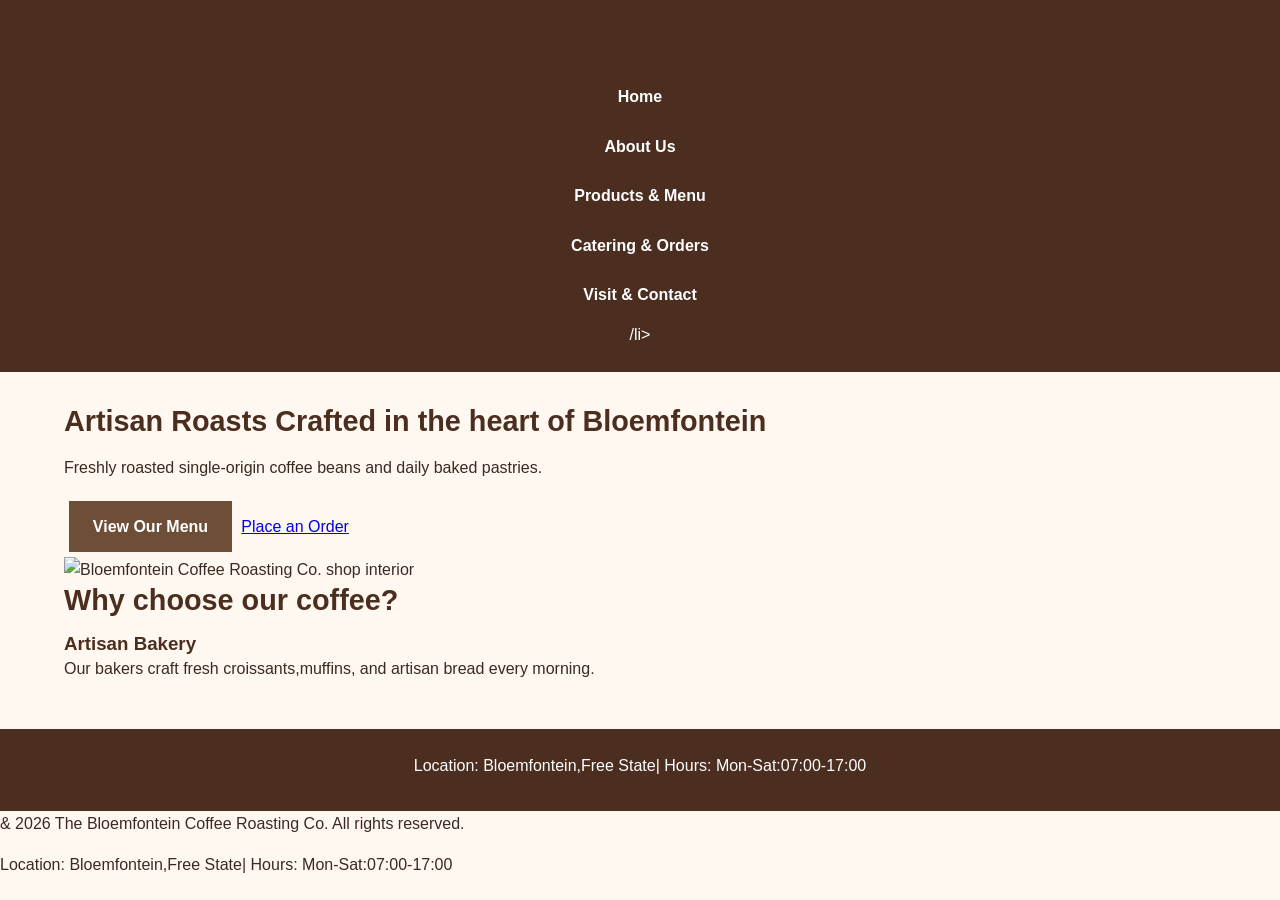
==== index.html @ 8a00698b "Initial commit" ====
<!DOCTYPE html>
<html lang="en">
<head>
    <meta charset="UTF-8">
    <meta name="viewport" content="width=device-width, initial-scale=1.0">
    <title>The Bloemfontein Coffee Roasting Co.| Home</title>
    <link rel="stylesheet" href="css/style.css">
</head>
<body>
    <!--Global Header & Navigation-->
      <header>
        <div class="container">

            <div class="logo">
                <h1>The Bloemfontein Coffee Roasting Co.</h1>
            </div>
            
        <nav>
                <a href="index.html">Home</a></li>
                <a href="about.html">About Us</a></li>
                <a href="services.html">Products & Menu</a></li>
                <a href="enquiry.html">Catering & Orders</a></li>
                <a href="contact.html" class="active">Visit & Contact</a>/li>
        </nav>

    </header>
    <!--Main Content-->
    <main>
        <!--Hero Section-->
        <section>
        <h2>Artisan Roasts Crafted in the heart of Bloemfontein</h2>
        <p>Freshly roasted single-origin coffee beans and daily baked pastries.</p>
        <a href="services.html" class="btn">View Our Menu</a>
        <a href="enquiry.html" class="btn-secondary">Place an Order</a>
    </section>
           
    <!--Feautured Highlights-->
    <!--Place inside <section class="hero">-->
        <img src="https://images.unsplash.com/photo-1501339847302-ac426a4a7cbb?auto&fit=crop&w=350&q=80" alt="Bloemfontein Coffee Roasting Co. shop interior" class="hero-img">
        <h2>Why choose our coffee?</h2>
        <article class="highlights-cards">
            <h3>Artisan Bakery</h3>
            <p> Our bakers craft fresh croissants,muffins, and artisan bread every morning.</p>
            </article>

    </section>
    </main>
    <!--Global Footer-->
    <footer>
<p>Location: Bloemfontein,Free State| Hours: Mon-Sat:07:00-17:00</p>
        </footer>
  
<p>& 2026 The Bloemfontein Coffee Roasting Co. All rights reserved.</p>
             <p>Location: Bloemfontein,Free State| Hours: Mon-Sat:07:00-17:00</p>
        </footer>
  
</body>
</html>
---- css/style.css ----
*{
   margin:0;
   padding:0; 
   box-sizing: border-box;
}


html{
    font-size:16px;
    scroll-behavior: smooth;
}

body{
    font-family:Arial, sans-serif;
    font-size: 1rem;
    line-height:1.6;
    background-color: #fff8f0;
    color: #3b2a20;
    }

.container{
width:90%;
max-width:1200px;
margin:0 auto;
}

img{
    max-width:100%;
    height:auto;
    display:block;
}

header{
    background-color:#4b2e1f;
    color:white;
    padding:1.5rem 0;
}
.logo{
    text-align:center;
}
.logo h1{
    font-size:rem;
    line-height:1.2;

}
nav{
    display:flex;
    justify-content:center;
    align-items:center;
    flex-wrap:warp;
    gap: 1rem;
    margin-top:1rem;
}
nav a{
    color:white;
    text-decoration:none;
    font-weight:bold;
    padding:0.6rem 1rem;
    border-radius:0.4rem;
    transition:0.3s ease;
}
nav a:active{
    background-color:#a66a3f;
}
main{
    width:90%;
    max-width:1200px;
    margin:2rem auto;
}

h1,
h2,
h3{
color:#4b2e1f;
line-height:1.2;
}

h2{
    font-size:1.8rem;
    margin-bottom:1rem;

}
p{
    margin-bottom:1rem;
}
.hero{
    text-align:center;
    padding:4rem 2rem;
    background-color:#ead7c3;
    border-radius:0.8rem;
    margin-bottom:2rem;

}

.hero h2{
    font: size 2.5rem;
    margin-bottom:1rem;
}

.hero p{
    max-width:700px;
    margin:0 auto 1.5rem;
    
    }

.btn{
    display:inline-block;
    background-color:#6f4e37;
    color:white;
    text-decoration:none;
    padding:0.8rem 1.5rem;
    margin:0.3rem;
    border: radius 0.4rem;
    font-weight:bold;
    transition:0.3s ease;
}
.btn:hover{
    background-color:#4b2e1f;
    box-shadow:0.0.3rem 0.7rem rgba(0,0,0,0.2);

}
.btn:active{
    transform:translate(0.1rem);

}
.service-grid{
    display:grid;
    grid-template-columns:repeat(3,1fr);
    gap:1.5rem;
    margin-top:2rem;
}
.service-card{
    background-color:white;
    padding:1.5rem;
    border:1px solid #d4a373;
    border-radius:0.7rem;
    box-shadow:0 0.3rem 0.8rem rgba(0,0,0,0.2);
    transition:0.3s ease;
}
.service-card:hover{
    transform: translateY(-0.3rem);
    box-shadow:0 0.5rem 1rem rgba(0,0,0,0.2);
}
footer{
    background-color:#4b2e1f;
    color:white;
    text-align:center;
    padding:1.5rem;
    margin-top:3rem;
}
footer p{
    margin-bottom:0.5rem;
}
@media (max-width:768px){}
    .logo h1 {
        font-size:1.8rem;
    }
nav{
    flex-direction:column;
    gap:0.3rem;
}
nav a{
    width:100%;
    text-align:center;
}
.services-grid{
    grid-template-columns:repeat(2, 1fr);
}
.hero{
    padding:3rem 1.5rem;
}
.hero2{
    font-size:2rem;
}

@media(max-width:480px){
    html{
        font-size:15px;
    }
main{
    width:94%
}
.logo h1{
    font-size:1.5rem;
}
.hero{
    padding:2rem 1rem;

}
.hero h2{
    font-size:1.7rem;
}
.service-grid{
    grid-template-columns:1fr ;

}
.btn{
    display:block;
    width:100%;
    text-align:center;
}
footer{
    font-size:0.9rem;
}
}



form{
    max-width:700px;
    margin:2rem auto;
    background-color:white;
    padding:2rem;
    border-radius:0.7rem;
    box-shadow:0 0.3rem 1rem rgba(0,0,0.1);
}
.form-group{
    margin-bottom:1.2rem;
}
label{
    display:block;
    font-weight:bold;
    margin-bottom:0.4rem;
}
input:focus,
select:focus,
textarea:focus{
    outline:2px solid #d4a373;
    border-color:#6f4e37;
}

textarea{
    min-height:150px;
    resize:vertical;
}
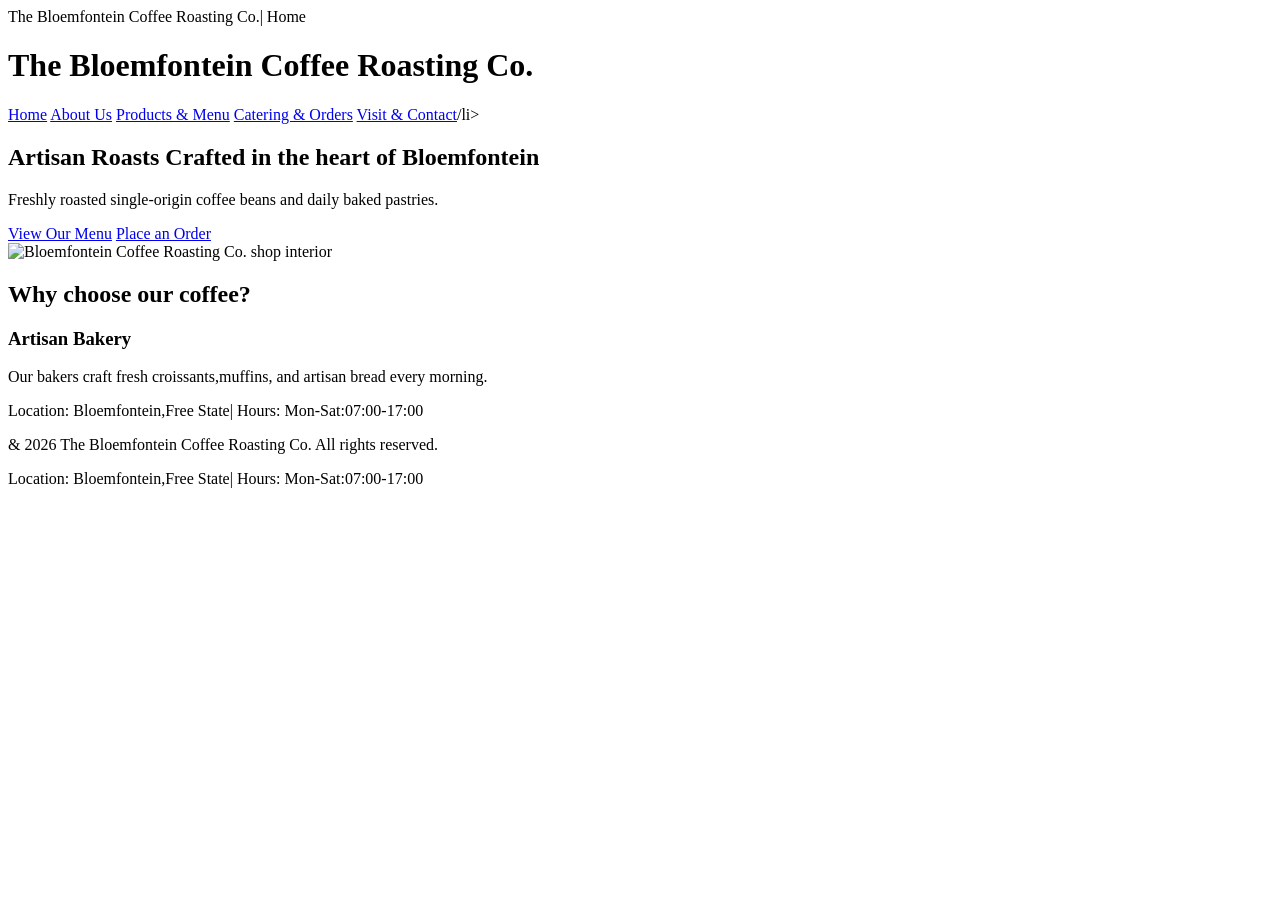
==== commit 88b09393: "add final project files." ====
--- a/index.html
+++ b/index.html
@@ -3,6 +3,7 @@
 <head>
     <meta charset="UTF-8">
     <meta name="viewport" content="width=device-width, initial-scale=1.0">
+    <meta name="description" content="welcome to The Bloemfontein Coffee Roasting Co. Discover freshly roasted artistan coffee,baked gods "
     <title>The Bloemfontein Coffee Roasting Co.| Home</title>
     <link rel="stylesheet" href="css/style.css">
 </head>
